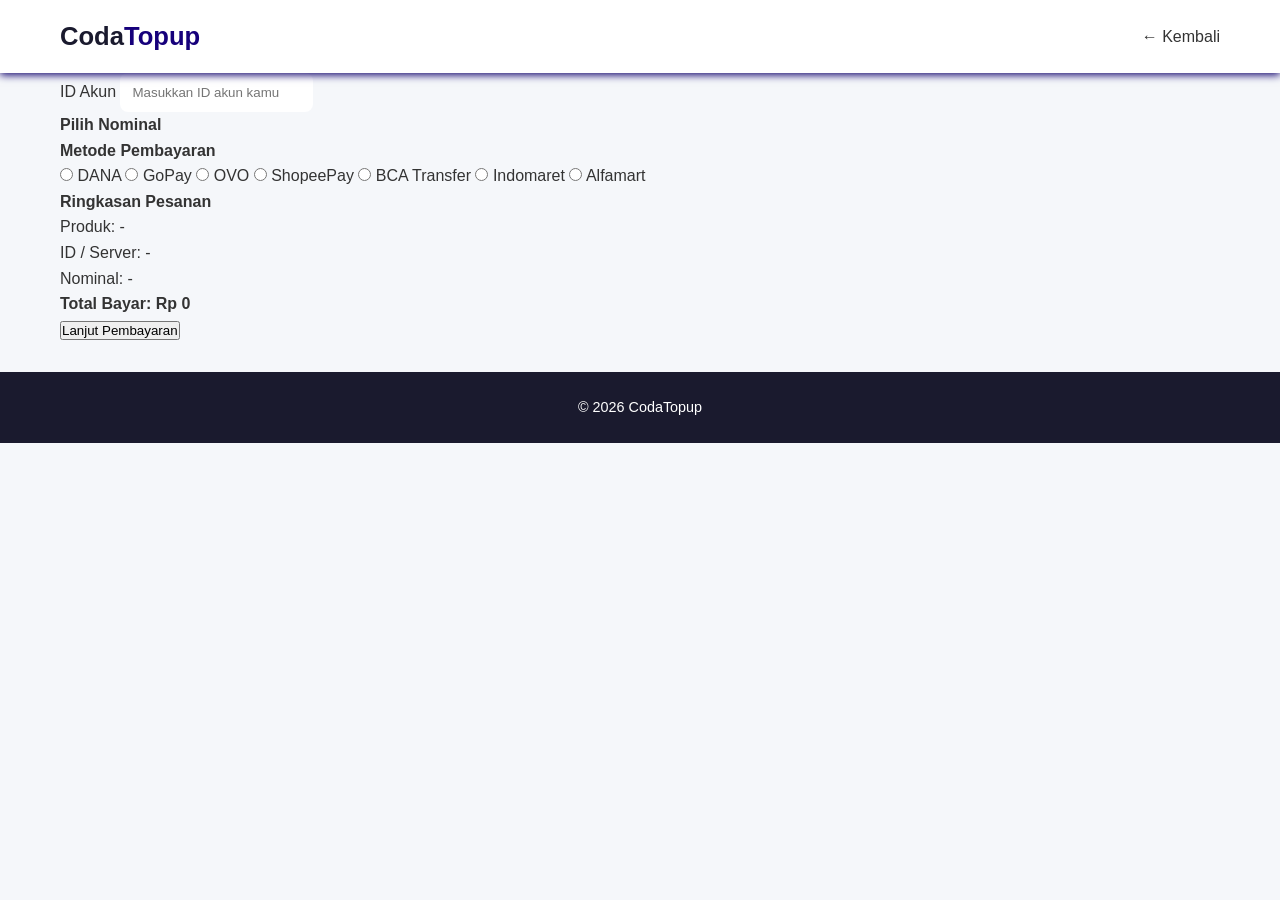
==== detail.html @ 3c3cb6b0 "Add files via upload" ====
<!DOCTYPE html>
<html lang="id">
<head>
    <meta charset="UTF-8">
    <meta name="viewport" content="width=device-width, initial-scale=1.0">
    <title>Detail Pesanan - CodaTopup</title>
    <link rel="stylesheet" href="style.css">
</head>
<body>

    <nav class="navbar">
        <div class="container">
            <a href="index.html" class="logo">Coda<span>Topup</span></a>
            <div class="nav-links"><a href="index.html">← Kembali</a></div>
        </div>
    </nav>

    <section class="detail-section">
        <div class="container">
            <div class="detail-card">
                <h2 id="namaGame"></h2>

                <!-- Kolom ID & Server -->
                <div class="form-group">
                    <label>ID Akun</label>
                    <input type="text" id="idAkun" placeholder="Masukkan ID akun kamu">
                </div>
                <div class="form-group" id="serverGroup" style="display: none;">
                    <label>Server / Zona ID</label>
                    <input type="text" id="serverAkun" placeholder="Masukkan nomor server/zona">
                </div>

                <!-- Pilihan Nominal + Harga -->
                <h4>Pilih Nominal</h4>
                <div class="nominal-grid" id="daftarNominal"></div>

                <!-- Metode Pembayaran -->
                <h4>Metode Pembayaran</h4>
                <div class="metode-bayar">
                    <label class="opsi-bayar"><input type="radio" name="bayar" value="DANA"> DANA</label>
                    <label class="opsi-bayar"><input type="radio" name="bayar" value="GoPay"> GoPay</label>
                    <label class="opsi-bayar"><input type="radio" name="bayar" value="OVO"> OVO</label>
                    <label class="opsi-bayar"><input type="radio" name="bayar" value="ShopeePay"> ShopeePay</label>
                    <label class="opsi-bayar"><input type="radio" name="bayar" value="BCA"> BCA Transfer</label>
                    <label class="opsi-bayar"><input type="radio" name="bayar" value="Indomaret"> Indomaret</label>
                    <label class="opsi-bayar"><input type="radio" name="bayar" value="Alfamart"> Alfamart</label>
                </div>

                <!-- Ringkasan Pesanan -->
                <div class="ringkasan">
                    <h4>Ringkasan Pesanan</h4>
                    <p>Produk: <span id="rProduk">-</span></p>
                    <p>ID / Server: <span id="rIdServer">-</span></p>
                    <p>Nominal: <span id="rNominal">-</span></p>
                    <p><strong>Total Bayar: <span id="rHarga">Rp 0</span></strong></p>
                </div>

                <button class="btn-bayar" onclick="lanjutPesan()">Lanjut Pembayaran</button>
            </div>
        </div>
    </section>

    <footer class="footer">
        <div class="container"><p>&copy; 2026 CodaTopup</p></div>
    </footer>

    <script src="script.js"></script>
</body>
</html>
---- style.css ----
/* Reset Dasar */
* {
    margin: 0;
    padding: 0;
    box-sizing: border-box;
    font-family: 'Segoe UI', Roboto, sans-serif;
}

:root {
    --utama: #16007b;
    --gelap: #1a1a2e;
    --abu: #f5f7fa;
    --teks: #333;
    --putih: #ffffff;
}

body {
    background-color: var(--abu);
    color: var(--teks);
    line-height: 1.6;
}

.container {
    max-width: 1200px;
    margin: 0 auto;
    padding: 0 20px;
}

/* Navigasi */
.navbar {
    background-color: var(--putih);
    box-shadow: 0 2px 8px rgb(16, 2, 108);
    padding: 1rem 0;
    position: sticky;
    top: 0;
    z-index: 999;
}

.navbar .container {
    display: flex;
    justify-content: space-between;
    align-items: center;
}

.logo {
    font-size: 1.6rem;
    font-weight: bold;
    color: var(--gelap);
    text-decoration: none;
}

.logo span {
    color: var(--utama);
}

.nav-links a {
    margin-left: 2rem;
    text-decoration: none;
    color: var(--teks);
    font-weight: 500;
    transition: color 0.2s;
}

.nav-links a:hover {
    color: var(--utama);
}

.menu-btn {
    display: none;
    font-size: 1.5rem;
    background: none;
    border: none;
    cursor: pointer;
}

/* Bagian Pencarian */
.search-section {
    background: linear-gradient(135deg, var(--utama), #0066cc);
    color: white;
    padding: 3rem 0;
    text-align: center;
}

.search-section h2 {
    font-size: 2rem;
    margin-bottom: 0.5rem;
}

.search-section p {
    margin-bottom: 1.5rem;
    opacity: 0.9;
}

.search-box {
    max-width: 500px;
    margin: 0 auto;
    display: flex;
    gap: 0.5rem;
}

.search-box input {
    flex: 1;
    padding: 0.9rem 1.2rem;
    border: none;
    border-radius: 8px;
    font-size: 1rem;
}

.search-box button {
    padding: 0.9rem 1.5rem;
    background-color: var(--gelap);
    color: white;
    border: none;
    border-radius: 8px;
    cursor: pointer;
    font-weight: 500;
}

/* Bagian Produk */
.products-section {
    padding: 3rem 0;
}

.section-title {
    text-align: center;
    font-size: 1.8rem;
    margin-bottom: 2rem;
    color: var(--gelap);
}

.products-grid {
    display: grid;
    grid-template-columns: repeat(auto-fill, minmax(160px, 1fr));
    gap: 1.2rem;
}

.product-card {
    background: var(--putih);
    padding: 1.2rem;
    border-radius: 10px;
    text-align: center;
    box-shadow: 0 2px 6px rgb(17, 2, 104);
    transition: transform 0.2s, box-shadow 0.2s;
}

.product-card:hover {
    transform: translateY(-4px);
    box-shadow: 0 4px 12px rgb(17, 2, 115);
}

.product-card img {
    width: 80px;
    height: 80px;
    border-radius: 8px;
    margin-bottom: 0.8rem;
    object-fit: cover;
}

.product-card h4 {
    font-size: 1rem;
    margin-bottom: 0.3rem;
}

.product-card p {
    font-size: 0.85rem;
    color: #1f0373;
    margin-bottom: 1rem;
}

.btn-pilih {
    display: inline-block;
    padding: 0.5rem 1rem;
    background-color: var(--utama);
    color: white;
    text-decoration: none;
    border-radius: 6px;
    font-size: 0.9rem;
    font-weight: 500;
}

.btn-pilih:hover {
    background-color: #020062;
}

/* Cara Pembelian */
.guide-section {
    background: var(--putih);
    padding: 3rem 0;
}

.steps {
    display: flex;
    justify-content: center;
    flex-wrap: wrap;
    gap: 2rem;
    text-align: center;
}

.step {
    width: 180px;
}

.step span {
    display: inline-block;
    width: 50px;
    height: 50px;
    line-height: 50px;
    background-color: var(--utama);
    color: white;
    font-size: 1.3rem;
    font-weight: bold;
    border-radius: 50%;
    margin-bottom: 0.8rem;
}

/* Footer */
.footer {
    background-color: var(--gelap);
    color: white;
    text-align: center;
    padding: 1.5rem 0;
    font-size: 0.9rem;
}

.form-topup{
    max-width:500px;
    margin:30px auto;
    background:#020a84;
    padding:25px;
    border-radius:15px;
}

.form-topup h2{
    text-align:center;
    margin-bottom:20px;
}

form{
    display:flex;
    flex-direction:column;
    gap:15px;
}

input,select{
    padding:12px;
    border:none;
    border-radius:8px;
}

form button{
    background:#6a00ff;
    color:white;
    padding:12px;
    border:none;
    border-radius:8px;
    cursor:pointer;
}

form button:hover{
    background:#5200c9;
}

footer{
    text-align:center;
    padding:20px;
    margin-top:30px;
        background:#240097;
}            


/* Responsif HP */
@media(max-width: 768px) {
    .nav-links {
        display: none;
    }
    .menu-btn {
        display: block;
    }
    .steps {
        flex-direction: column;
        align-items: center;
    }
}
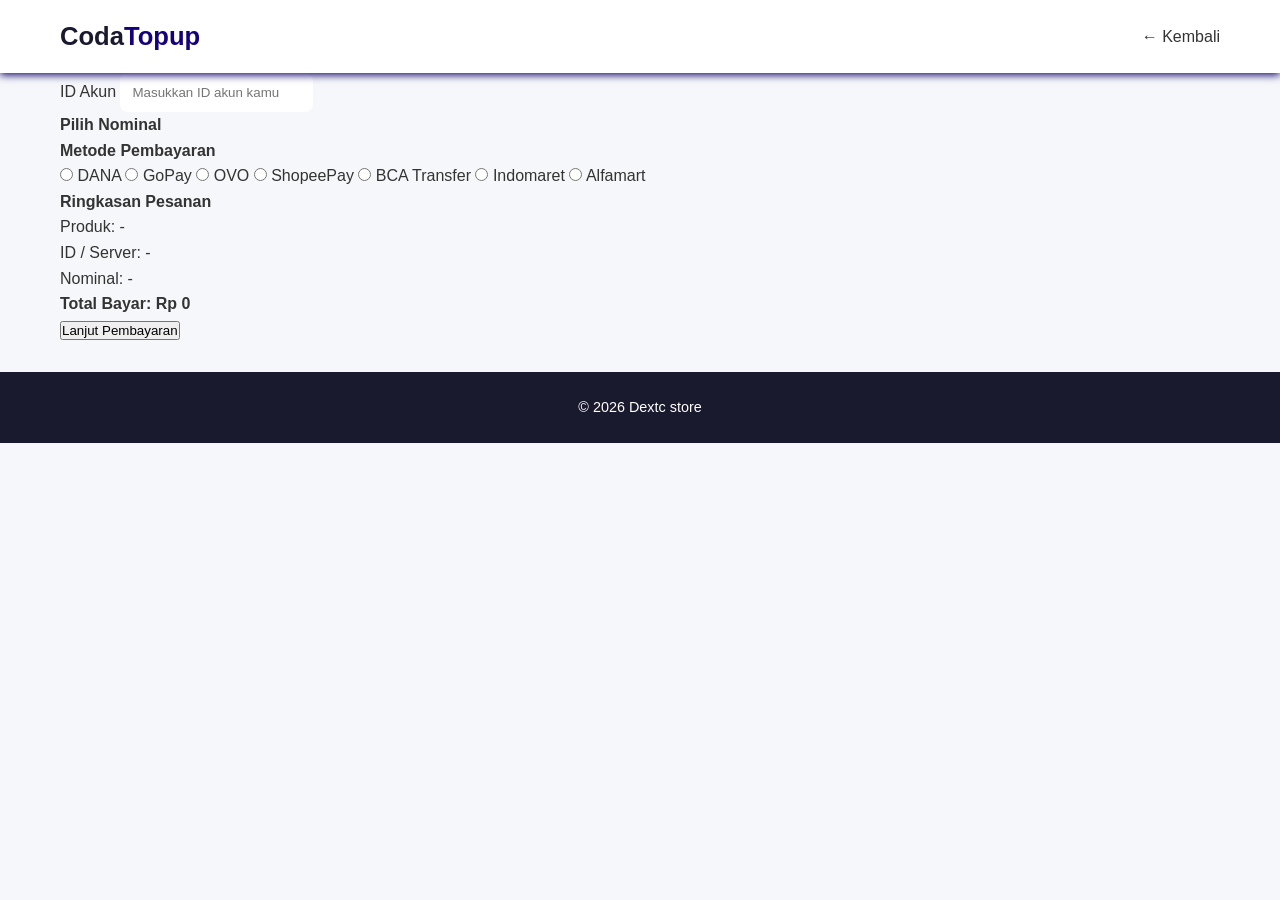
==== commit 0330e8f4: "detail.html" ====
--- a/detail.html
+++ b/detail.html
@@ -61,9 +61,9 @@
     </section>
 
     <footer class="footer">
-        <div class="container"><p>&copy; 2026 CodaTopup</p></div>
+        <div class="container"><p>&copy; 2026 Dextc store</p></div>
     </footer>
 
     <script src="script.js"></script>
 </body>
-</html>+</html>
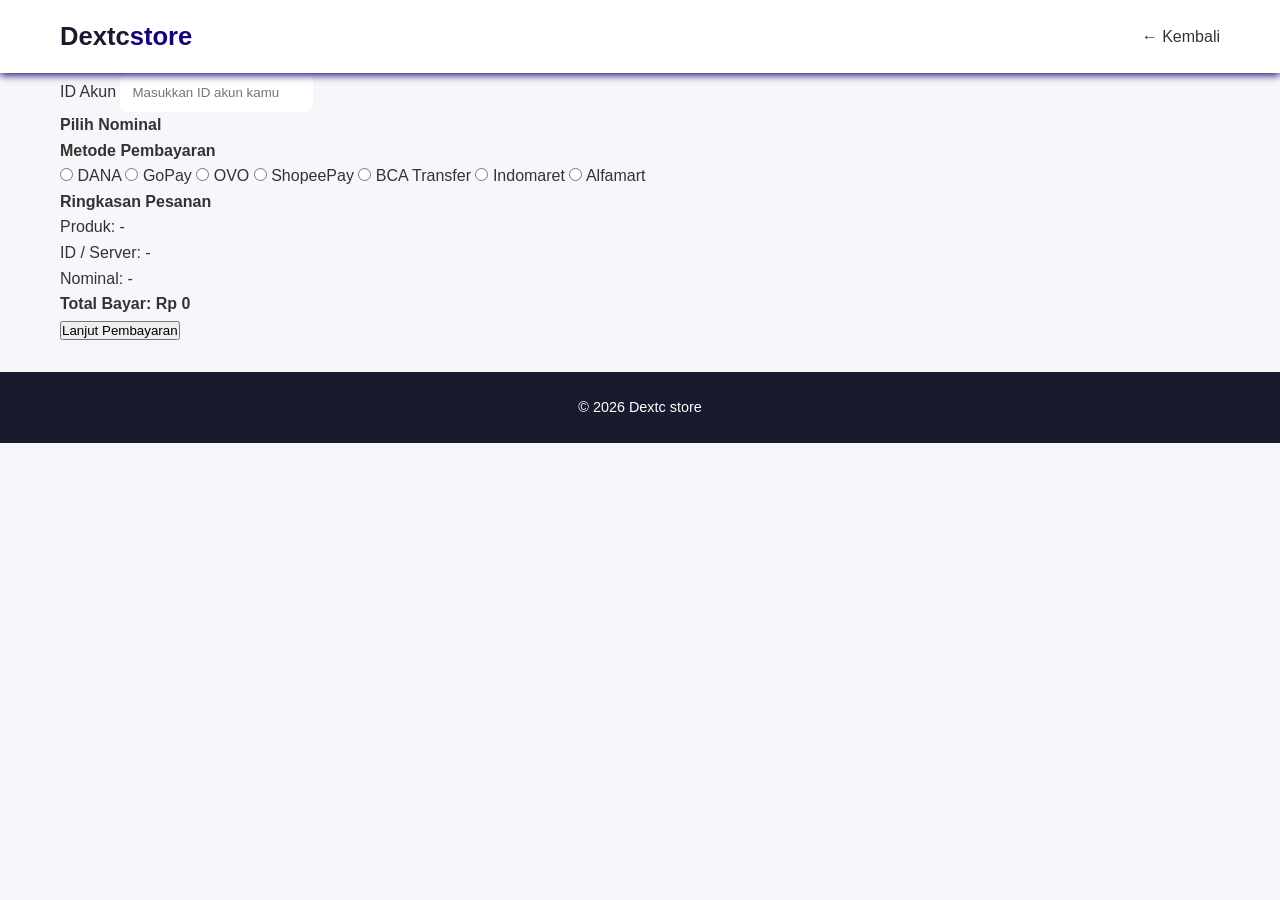
==== commit 08cdb3ba: "detail.html" ====
--- a/detail.html
+++ b/detail.html
@@ -3,14 +3,14 @@
 <head>
     <meta charset="UTF-8">
     <meta name="viewport" content="width=device-width, initial-scale=1.0">
-    <title>Detail Pesanan - CodaTopup</title>
+    <title>Detail Pesanan - Dextc store</title>
     <link rel="stylesheet" href="style.css">
 </head>
 <body>
 
     <nav class="navbar">
         <div class="container">
-            <a href="index.html" class="logo">Coda<span>Topup</span></a>
+            <a href="index.html" class="logo">Dextc<span>store</span></a>
             <div class="nav-links"><a href="index.html">← Kembali</a></div>
         </div>
     </nav>
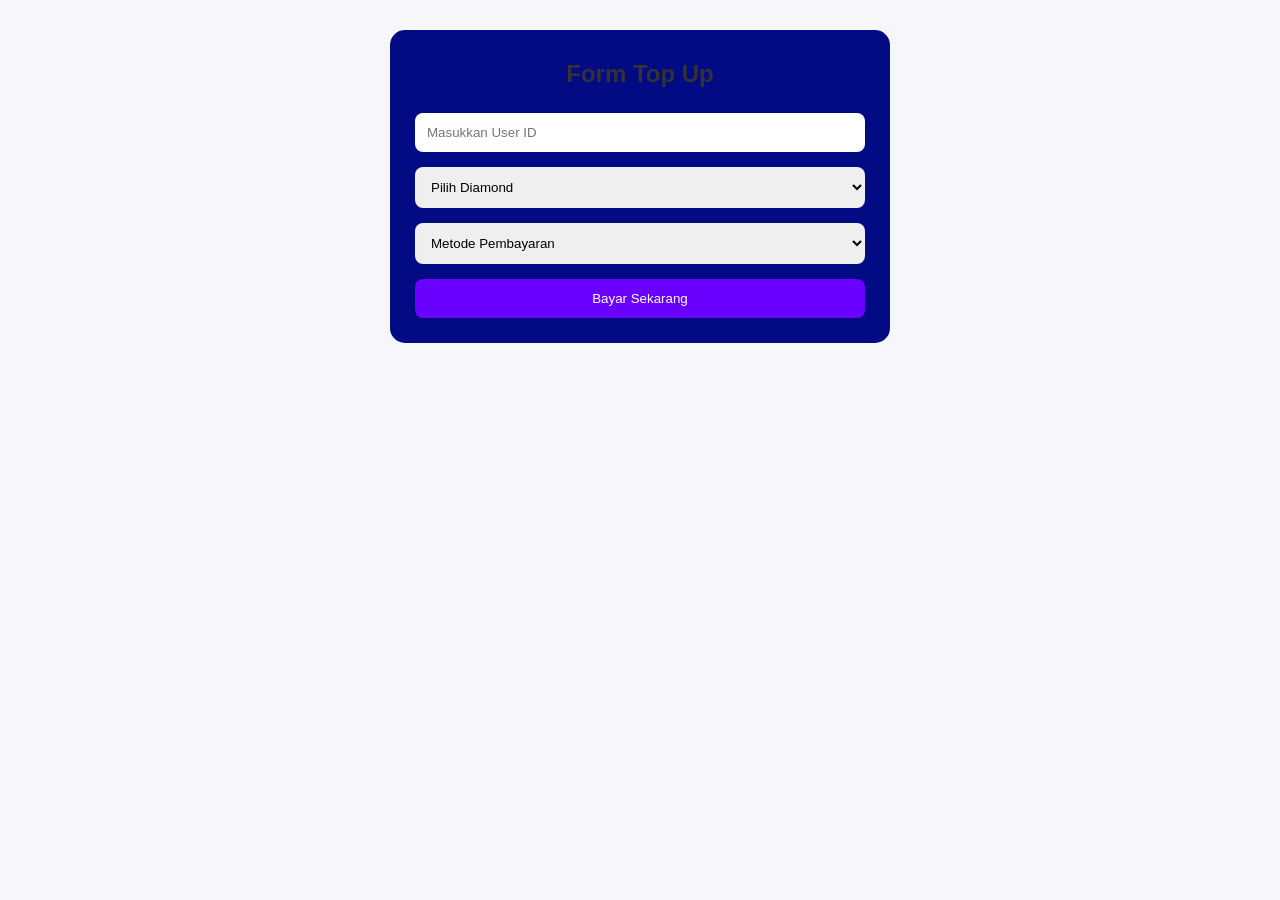
==== commit 70bc9786: "detail.html" ====
--- a/detail.html
+++ b/detail.html
@@ -7,63 +7,33 @@
     <link rel="stylesheet" href="style.css">
 </head>
 <body>
+    <center>
+    <section class="form-topup">
+        <h2>Form Top Up</h2>
 
-    <nav class="navbar">
-        <div class="container">
-            <a href="index.html" class="logo">Dextc<span>store</span></a>
-            <div class="nav-links"><a href="index.html">← Kembali</a></div>
-        </div>
-    </nav>
+        <form>
+            <input type="text" placeholder="Masukkan User ID" required>
 
-    <section class="detail-section">
-        <div class="container">
-            <div class="detail-card">
-                <h2 id="namaGame"></h2>
+            <select>
+                <option>Pilih Diamond</option>
+                <option>86 Diamond = 50 K</option>
+                <option>172 Diamond = 100 K</option>
+                <option>257 Diamond = 200 k</option>
+                <option>344 Diamond =300 K</option>
+            </select>
 
-                <!-- Kolom ID & Server -->
-                <div class="form-group">
-                    <label>ID Akun</label>
-                    <input type="text" id="idAkun" placeholder="Masukkan ID akun kamu">
-                </div>
-                <div class="form-group" id="serverGroup" style="display: none;">
-                    <label>Server / Zona ID</label>
-                    <input type="text" id="serverAkun" placeholder="Masukkan nomor server/zona">
-                </div>
+            <select>
+                <option>Metode Pembayaran</option>
+                <option>DANA</option>
+                <option>OVO</option>
+                <option>GoPay</option>
+                <option>QRIS</option>
+            </select>
 
-                <!-- Pilihan Nominal + Harga -->
-                <h4>Pilih Nominal</h4>
-                <div class="nominal-grid" id="daftarNominal"></div>
-
-                <!-- Metode Pembayaran -->
-                <h4>Metode Pembayaran</h4>
-                <div class="metode-bayar">
-                    <label class="opsi-bayar"><input type="radio" name="bayar" value="DANA"> DANA</label>
-                    <label class="opsi-bayar"><input type="radio" name="bayar" value="GoPay"> GoPay</label>
-                    <label class="opsi-bayar"><input type="radio" name="bayar" value="OVO"> OVO</label>
-                    <label class="opsi-bayar"><input type="radio" name="bayar" value="ShopeePay"> ShopeePay</label>
-                    <label class="opsi-bayar"><input type="radio" name="bayar" value="BCA"> BCA Transfer</label>
-                    <label class="opsi-bayar"><input type="radio" name="bayar" value="Indomaret"> Indomaret</label>
-                    <label class="opsi-bayar"><input type="radio" name="bayar" value="Alfamart"> Alfamart</label>
-                </div>
-
-                <!-- Ringkasan Pesanan -->
-                <div class="ringkasan">
-                    <h4>Ringkasan Pesanan</h4>
-                    <p>Produk: <span id="rProduk">-</span></p>
-                    <p>ID / Server: <span id="rIdServer">-</span></p>
-                    <p>Nominal: <span id="rNominal">-</span></p>
-                    <p><strong>Total Bayar: <span id="rHarga">Rp 0</span></strong></p>
-                </div>
-
-                <button class="btn-bayar" onclick="lanjutPesan()">Lanjut Pembayaran</button>
-            </div>
-        </div>
+            <button type="submit">Bayar Sekarang</button>
+        </form>
     </section>
-
-    <footer class="footer">
-        <div class="container"><p>&copy; 2026 Dextc store</p></div>
-    </footer>
-
+    </center>
     <script src="script.js"></script>
 </body>
 </html>
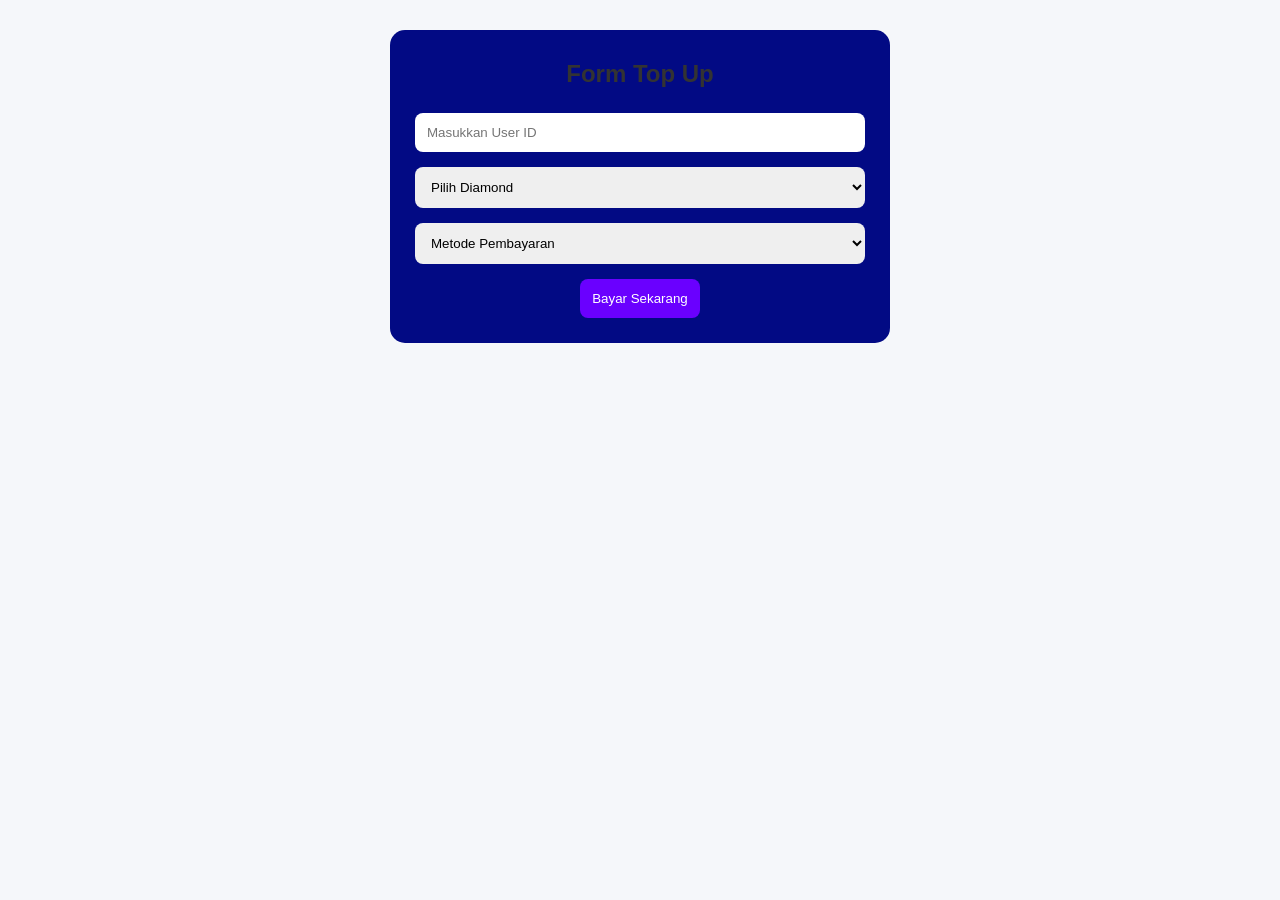
==== commit 59346032: "detail.html" ====
--- a/detail.html
+++ b/detail.html
@@ -30,7 +30,9 @@
                 <option>QRIS</option>
             </select>
 
-            <button type="submit">Bayar Sekarang</button>
+  <a href="https://wa.me/qr/FS4AA7ROIL7CD1" target="_blank">
+    <button type="button">Bayar Sekarang</button>
+</a> 
         </form>
     </section>
     </center>
--- a/style.css
+++ b/style.css
@@ -280,4 +280,4 @@
         flex-direction: column;
         align-items: center;
     }
-}+}
